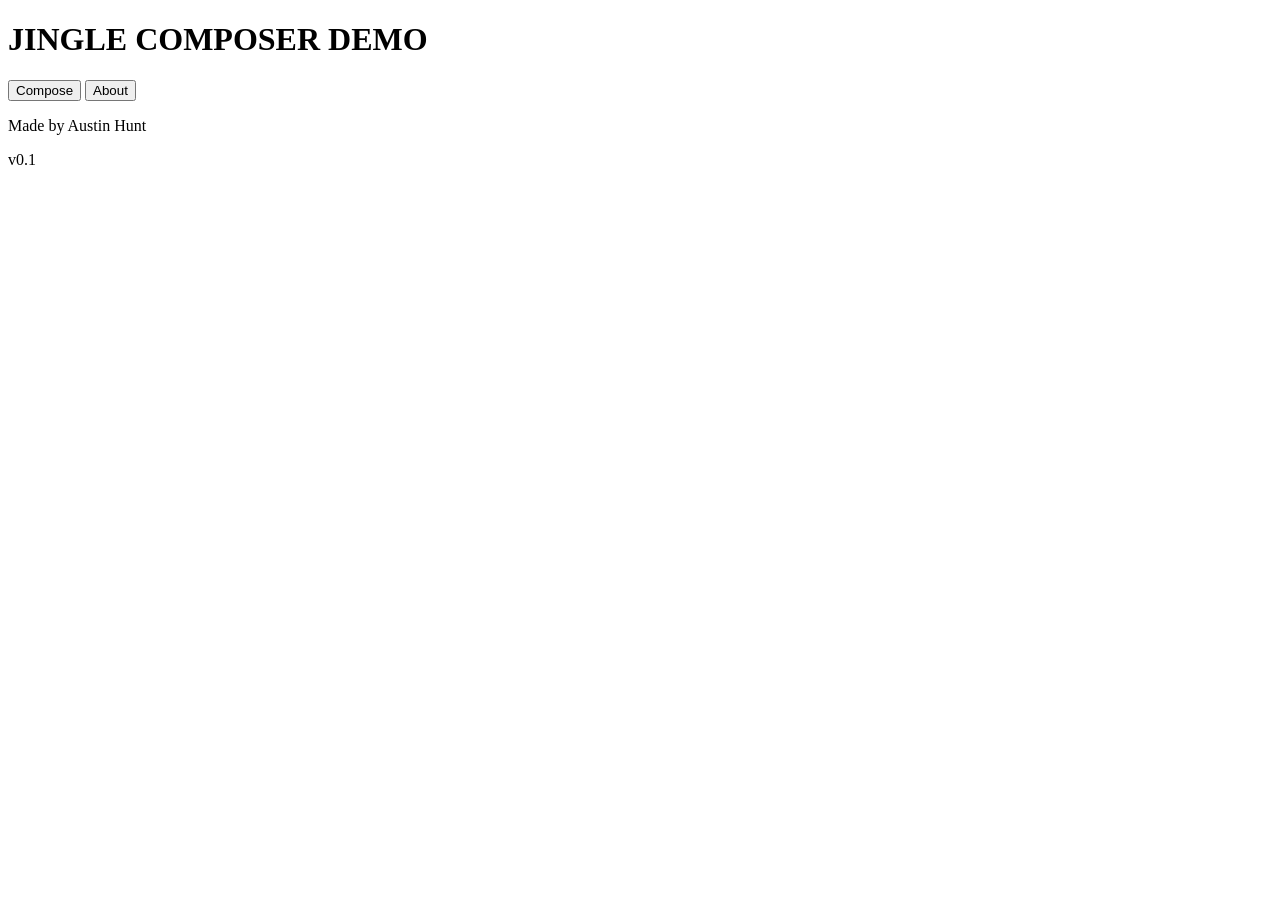
==== index.html @ ef82b43a "Updated site for demo purposes" ====
<!doctype html>
<html lang="en">

<head>
  <meta charset="utf-8">
  <title>Jingle Composer</title>
  <meta name="description" content="">
  <meta name="viewport" content="width=device-width, initial-scale=1">
  <link rel="stylesheet" href="css/style.css">
  <link rel="stylesheet" href="css/index.css">
  <link href='https://fonts.googleapis.com/css?family=Alexandria' rel='stylesheet'>
</head>

<body>
  <h1>JINGLE COMPOSER DEMO</h1>
  <div class="content">
    <a href="compose.html"><button class="navButton">Compose</button></a>
    <!-- <a href="view.html"><button class="navButton">View Songs</button></a> -->
    <a href="about.html"><button class="navButton">About</button></a>
  </div>
</body>
<footer>
  <div class="footer-content">
    <p>Made by Austin Hunt</p>
    <p>v0.1</p>
  </div>
  
</footer>


</html>
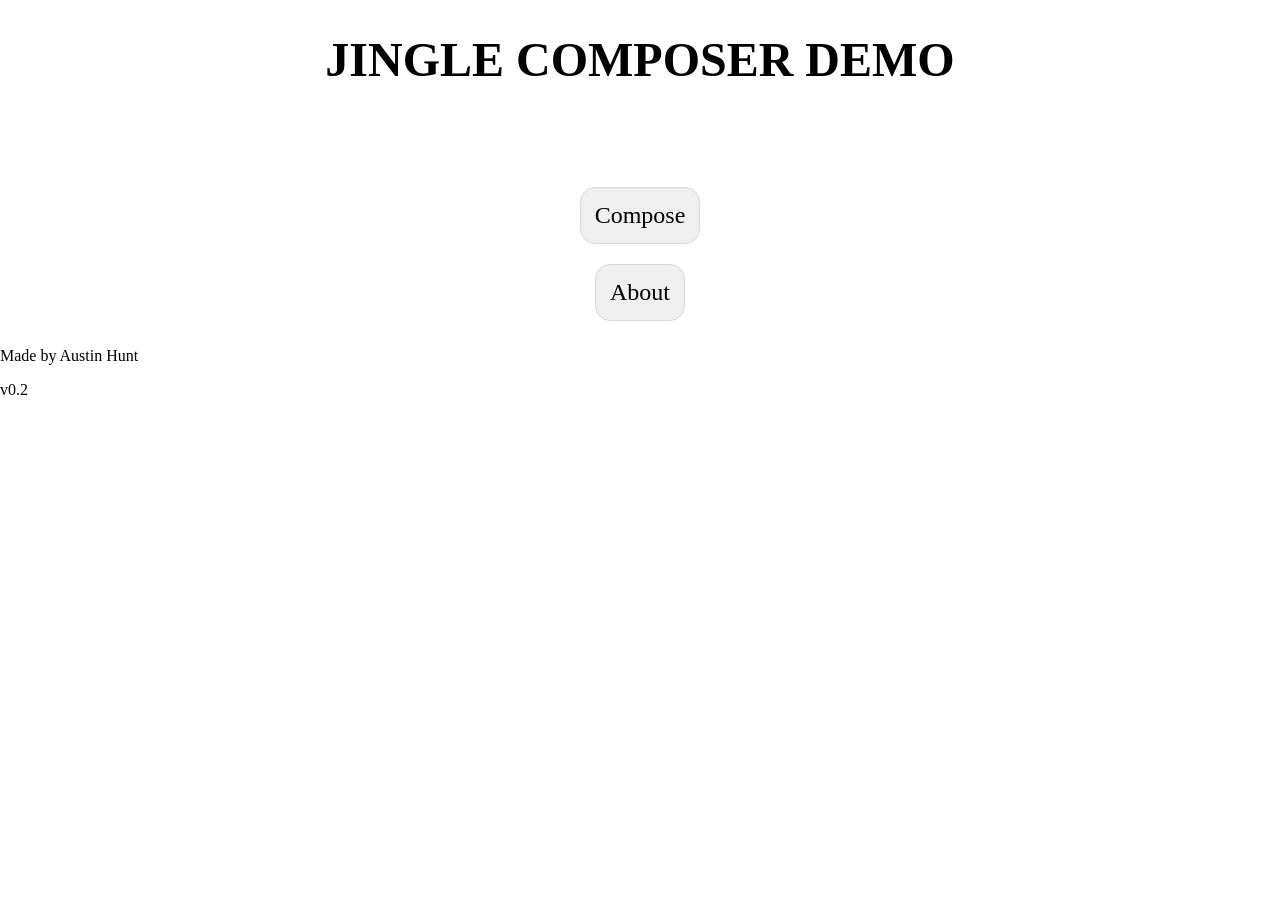
==== commit 6d58a102: "Updated version and added changelog" ====
--- a/index.html
+++ b/index.html
@@ -22,7 +22,7 @@
 <footer>
   <div class="footer-content">
     <p>Made by Austin Hunt</p>
-    <p>v0.1</p>
+    <p>v0.2</p>
   </div>
   
 </footer>
--- a/css/style.css
+++ b/css/style.css
@@ -0,0 +1,46 @@
+body{
+  margin: 0;
+  font-family: 'Alexandria';
+}
+
+h1{
+  text-align: center;
+  font-size: 3rem;
+}
+
+.content{
+  margin-top:7%;
+  margin-bottom: auto;
+  display: flex;
+  flex-direction: column;
+  text-align: center;
+  justify-content: center;
+}
+
+.navButton{
+  background-color: rgb(240, 239, 239);
+  border-radius: 15px;
+  border: 1px solid rgb(217, 217, 217);
+  font-family: 'Alexandria';
+  padding: 14px;
+  margin: 10px;
+  font-size: 1.5rem;
+}
+
+.home img{
+  position: absolute;
+  width: 50px;
+  top: 1px;
+}
+
+.about-content{
+  margin-right: auto;
+  margin-left: auto;
+  text-align: center;
+  width: 60%;
+}
+
+.about-content ul{
+  list-style-type: none;
+  margin-bottom: 50px;
+}
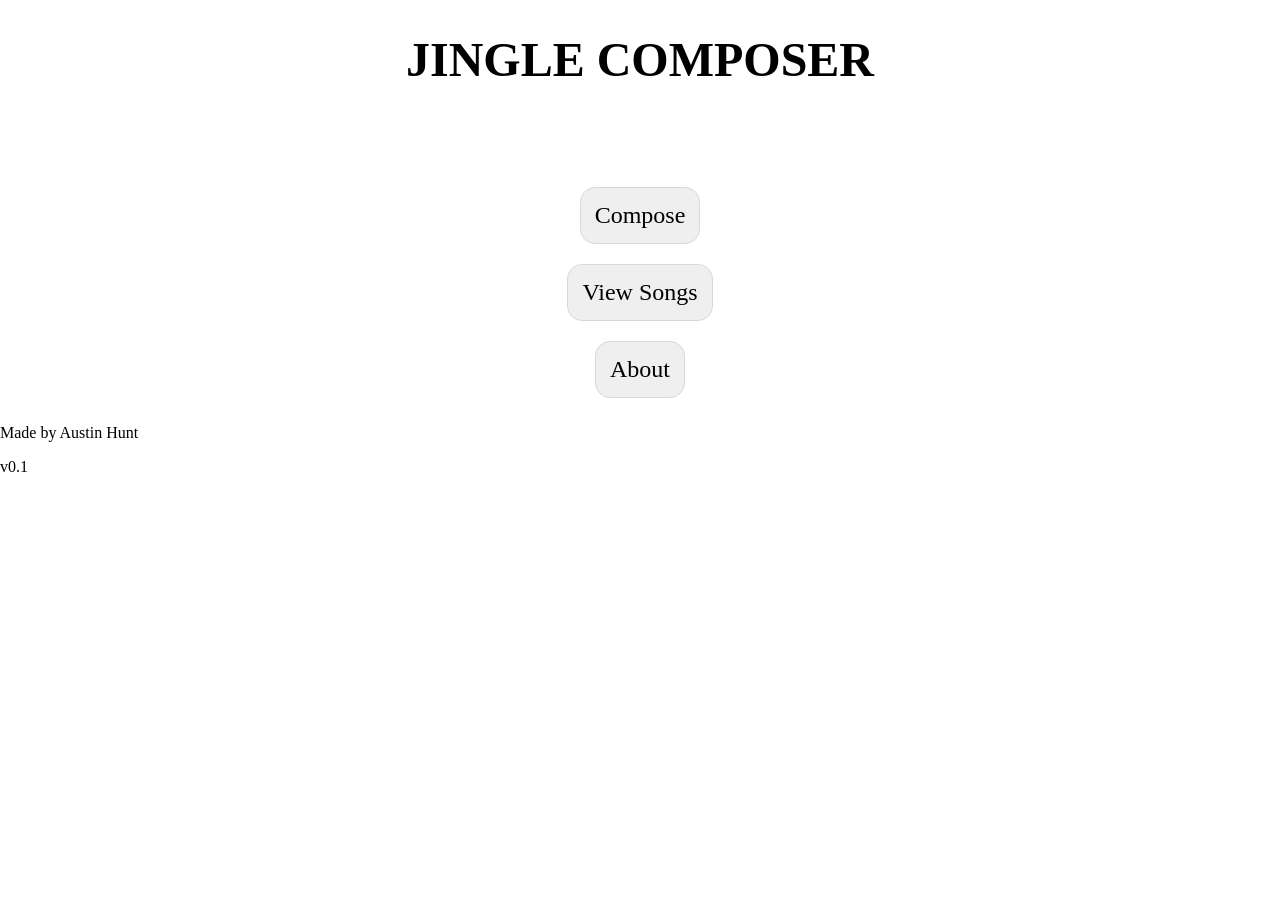
==== commit 2baf12fe: "PWA changes" ====
--- a/index.html
+++ b/index.html
@@ -2,6 +2,12 @@
 <html lang="en">
 
 <head>
+  <link rel="manifest" href="/manifest.json" />
+  <link rel="apple-touch-icon" href="/icons/placeholder.png" />
+  <meta name="apple-mobile-web-app-capable" content="yes">
+  <meta name="apple-mobile-web-app-status-bar-style" content="default">
+  <meta name="apple-mobile-web-app-title" content="My App">
+
   <meta charset="utf-8">
   <title>Jingle Composer</title>
   <meta name="description" content="">
@@ -12,20 +18,26 @@
 </head>
 
 <body>
-  <h1>JINGLE COMPOSER DEMO</h1>
+  <h1>JINGLE COMPOSER</h1>
   <div class="content">
     <a href="compose.html"><button class="navButton">Compose</button></a>
-    <!-- <a href="view.html"><button class="navButton">View Songs</button></a> -->
+    <a href="view.html"><button class="navButton">View Songs</button></a>
     <a href="about.html"><button class="navButton">About</button></a>
   </div>
+  <script>
+    if ("serviceWorker" in navigator) {
+      navigator.serviceWorker.register("/service-worker.js");
+    }
+  </script>
 </body>
 <footer>
   <div class="footer-content">
     <p>Made by Austin Hunt</p>
-    <p>v0.2</p>
+    <p>v0.1</p>
   </div>
   
 </footer>
 
 
+
 </html>
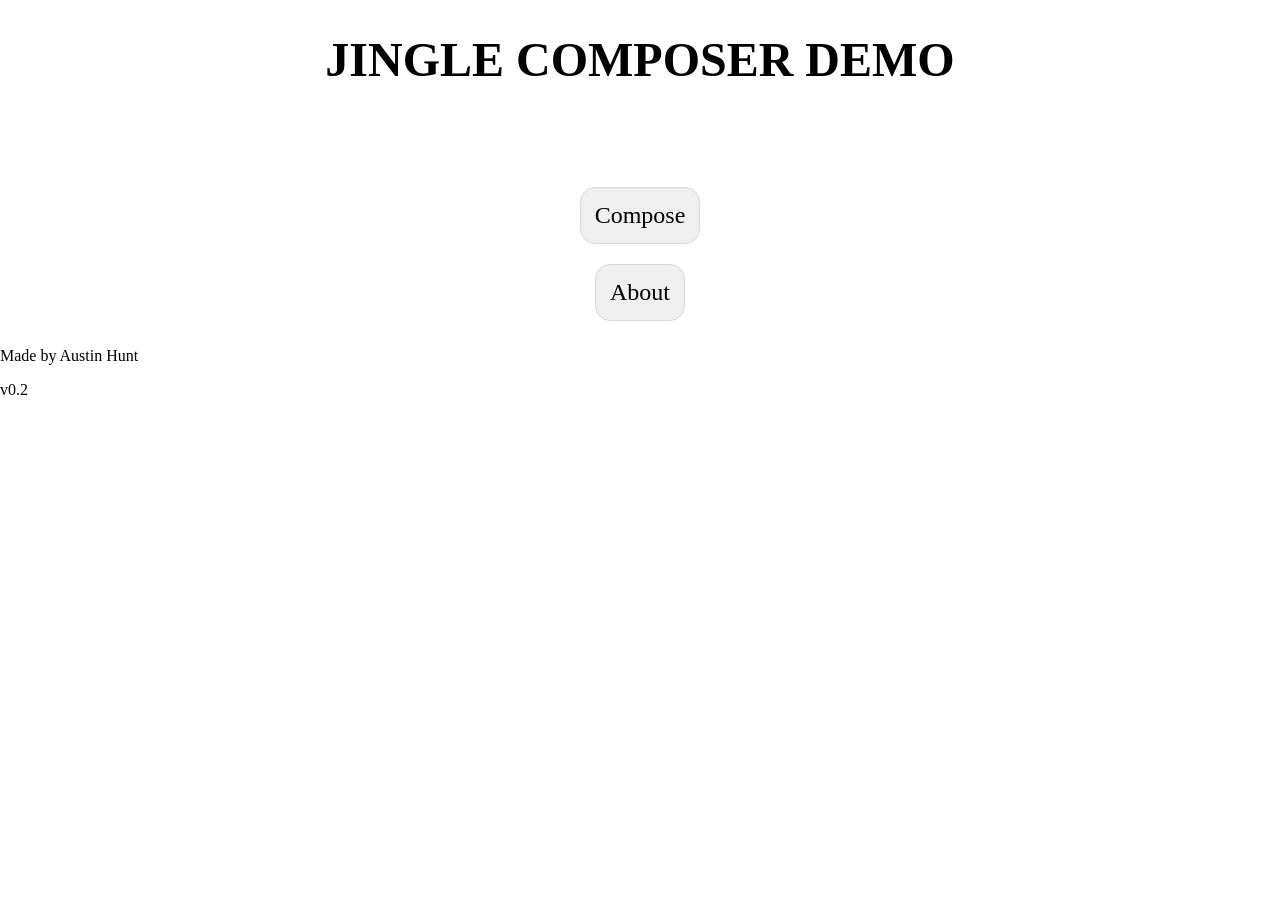
==== commit 204fba29: "Merge branch 'main' into demo" ====
--- a/index.html
+++ b/index.html
@@ -18,10 +18,10 @@
 </head>
 
 <body>
-  <h1>JINGLE COMPOSER</h1>
+  <h1>JINGLE COMPOSER DEMO</h1>
   <div class="content">
     <a href="compose.html"><button class="navButton">Compose</button></a>
-    <a href="view.html"><button class="navButton">View Songs</button></a>
+    <!-- <a href="view.html"><button class="navButton">View Songs</button></a> -->
     <a href="about.html"><button class="navButton">About</button></a>
   </div>
   <script>
@@ -33,7 +33,7 @@
 <footer>
   <div class="footer-content">
     <p>Made by Austin Hunt</p>
-    <p>v0.1</p>
+    <p>v0.2</p>
   </div>
   
 </footer>
